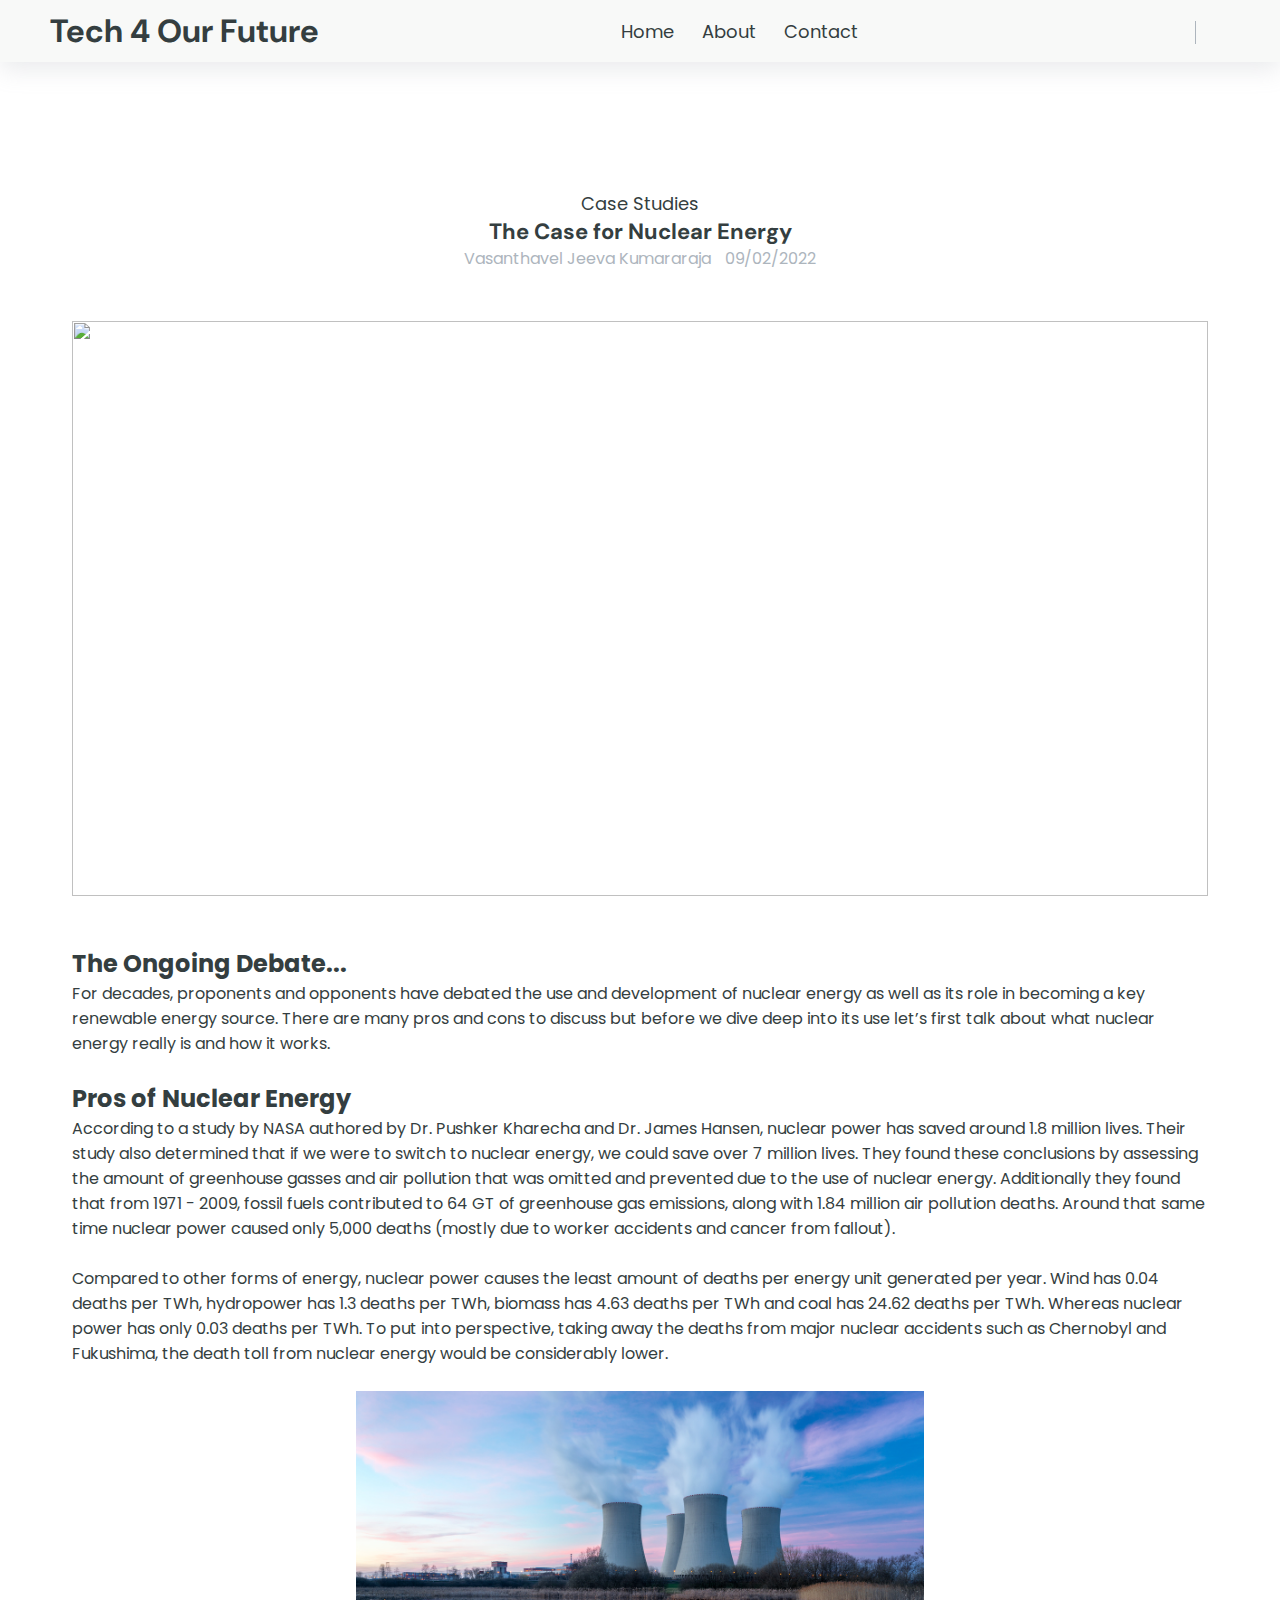
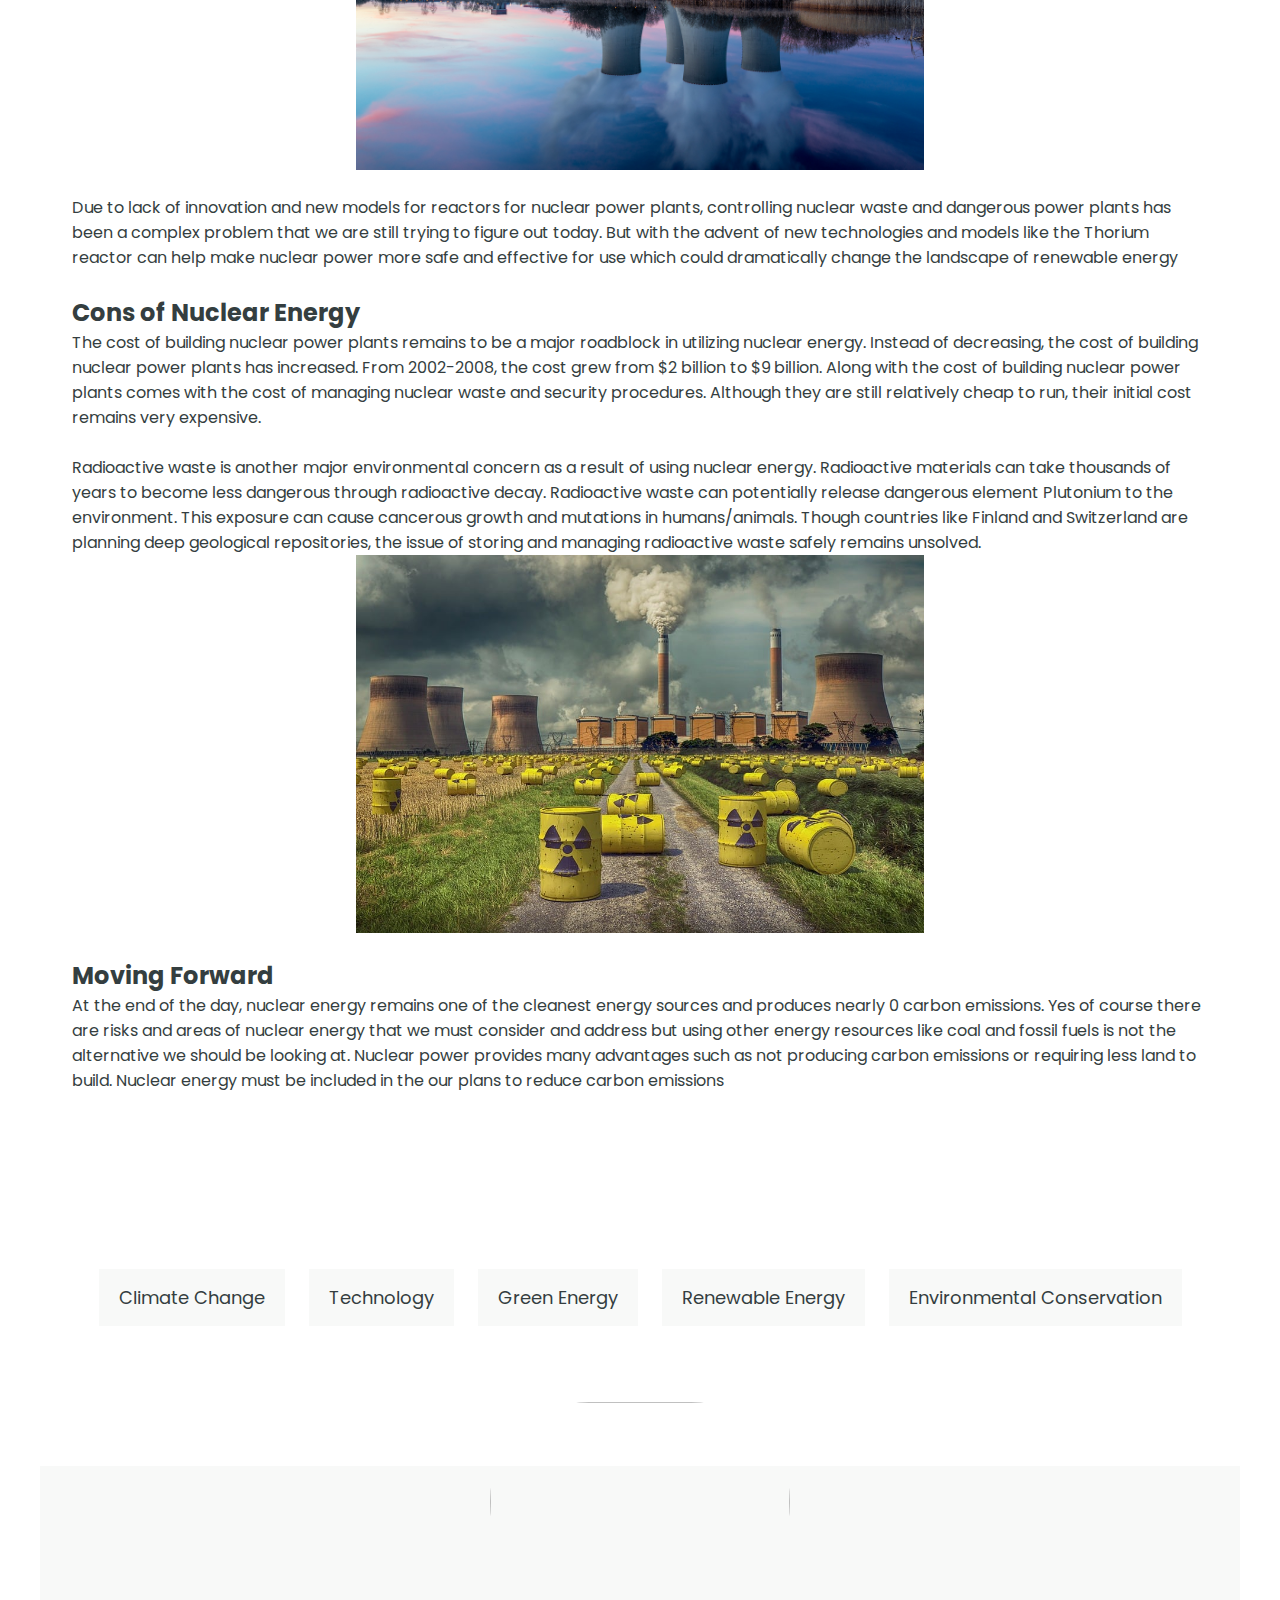
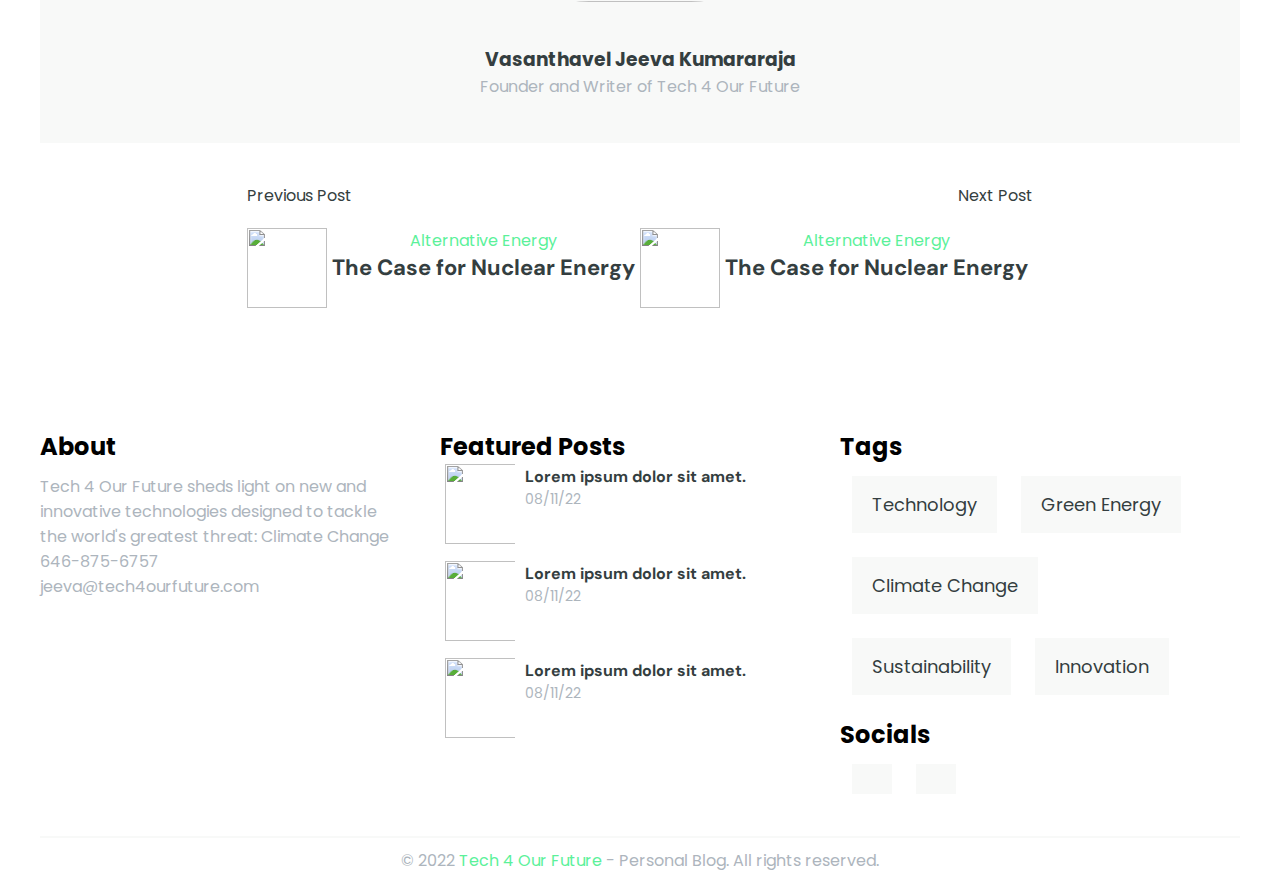
==== nuclear.html @ b6c00e3c "New changes" ====
<!DOCTYPE html>
<html lang="en">
<head>
    <meta charset="UTF-8">
    <meta http-equiv="X-UA-Compatible" content="IE=edge">
    <meta name="viewport" content="width=device-width, initial-scale=1.0">
    <title>Tech 4 Our Future</title>

    <!-- font awesome icons cdn -->
    <link rel="stylesheet" href="https://cdnjs.cloudflare.com/ajax/libs/font-awesome/6.1.2/css/all.min.css" integrity="sha512-1sCRPdkRXhBV2PBLUdRb4tMg1w2YPf37qatUFeS7zlBy7jJI8Lf4VHwWfZZfpXtYSLy85pkm9GaYVYMfw5BC1A==" crossorigin="anonymous" referrerpolicy="no-referrer" />


    <!-- custom style.css file -->
    <link rel="stylesheet" href="style.css" />
</head> 
<body>
    <!-- Header -->
    <header id="header" class="shadow bg-light">
        <nav class="container navbar">
            <a href="/index.html" class="nav-brand text-dark">
                Tech 4 Our Future
            </a>

            <!-- toggle button -->
            <button class="toggle-button">
                <span><i class="fas fa-bars"></i></span>

            </button>

            <!-- collapse on toggle button click -->
            <div class="collapse">
                <ul class="navbar-nav">
                    <a href="index.html" class="nav-link">Home</a>
                    <a href="about.html" class="nav-link">About</a>
                    <a href="contact.html" class="nav-link">Contact</a>
                </ul>
            </div>
            <!-- collapse on toggle button click -->
            <div class="collapse">
                <ul class="navbar-nav">
                    <div class="search-box">
                        <a href="https://github.com/jeevak1305" target="_blank" class="nav-link"><i class="fa-brands fa-github"></i></a>
                    </div>
                    <a href="https://www.linkedin.com/in/vjeevak/" target="_blank" class="nav-link"><i class="fa-brands fa-linkedin"></i></a>
                
                </ul>
            </div>
        </nav>
    </header>

    <!-- Header -->

    <!-- Main Site -->
        <main id="site-main">

            <!-- Post Content -->
            <section class="container">
                <article id="post">
                    <!-- article heading -->
                    <div class="headings text-center">
                        <div class="category">
                            <a href="#" class="nav-link">Case Studies</a>
                        </div>

                        <div class="title">
                            <h2 class="text-title text-dark display-1">The Case for Nuclear Energy</h2>
                        </div>

                        <div class="meta">
                            <a href="#" class="link display-2 text-secondary px-1">
                                <i class="fas fa-user text-primary"></i> Vasanthavel Jeeva Kumararaja
                            </a>
                            <a href="#" class="link display-2 text-secondary px-1">
                                <i class="fas fa-clock text-primary"></i> 09/02/2022
                            </a>
                        </div>

                    </div>

                    <!-- thumbnail -->
                    <div class="thumbnail mt-3">
                        <img src="Assets/nuclear.jpg" class="thumbnail" alt="">
                    </div>

                    <!-- content -->
                    <div class="content text-dark display-2 secondary-title mt-3">
                        <h2>The Ongoing Debate...</h2>
                        <p>For decades, proponents and opponents have debated the use and development of nuclear energy as well as its role in becoming a key renewable energy source. There are many pros and cons to discuss but before we dive deep into its use let’s first talk about what nuclear energy really is and how it works.  
                        </p>
                        <br>
                        <h2>Pros of Nuclear Energy</h2>
                        <p>According to a study by NASA authored by Dr. Pushker Kharecha and Dr. James Hansen, nuclear power has saved around 1.8 million lives. Their study also determined that if we were to switch to nuclear energy, we could save over 7 million lives. They found these conclusions by assessing the amount of greenhouse gasses and air pollution that was omitted and prevented due to the use of nuclear energy. Additionally they found that from 1971 - 2009, fossil fuels contributed to 64 GT of greenhouse gas emissions, along with 1.84 million air pollution deaths. Around that same time nuclear power caused only 5,000 deaths (mostly due to worker accidents and cancer from fallout). 
                        </p>
                        <br>
                        <p>Compared to other forms of energy, nuclear power causes the least amount of deaths per energy unit generated per year. Wind has 0.04 deaths per TWh, hydropower has 1.3 deaths per TWh, biomass has 4.63 deaths per TWh and coal has 24.62 deaths per TWh. Whereas nuclear power has only 0.03 deaths per TWh. To put into perspective, taking away the deaths from major nuclear accidents such as Chernobyl and Fukushima, the death toll from nuclear energy would be considerably lower. 
                        </p>
                        <br>
                        <img src="./Assets/nuke.jpg" alt="" class="bruh">
                        <br>
                        Due to lack of innovation and new models for reactors for nuclear power plants, controlling nuclear waste and dangerous power plants has been a complex problem that we are still trying to figure out today. But with the advent of new technologies and models like the Thorium reactor can help make nuclear power more safe and effective for use which could dramatically change the landscape of renewable energy
                        <br>
                        <br>
                        <h2>Cons of Nuclear Energy</h2>
                        <p>The cost of building nuclear power plants remains to be a major roadblock in utilizing nuclear energy. Instead of decreasing, the cost of building nuclear power plants has increased. From 2002-2008, the cost grew from $2 billion to $9 billion. Along with the cost of building nuclear power plants comes with the cost of managing nuclear waste and security procedures. Although they are still relatively cheap to run, their initial cost remains very expensive. 
                        </p>
                        <br>
                        <p>Radioactive waste is another major environmental concern as a result of using nuclear energy. Radioactive materials can take thousands of years to become less dangerous through radioactive decay. Radioactive waste can potentially release dangerous element Plutonium to the environment. This exposure can cause cancerous growth and mutations in humans/animals. Though countries like Finland and Switzerland are planning deep geological repositories, the issue of storing and managing radioactive waste safely remains unsolved.</p>
                        <img src="./Assets/dawg.jpg" alt="" class="bruh">
                        <br>
                        <h2>Moving Forward</h2>
                        <p>At the end of the day, nuclear energy remains one of the cleanest energy sources and produces nearly 0 carbon emissions. Yes of course there are risks and areas of nuclear energy that we must consider and address but using other energy resources like coal and fossil fuels is not the alternative we should be looking at. Nuclear power provides many advantages such as not producing carbon emissions or  requiring less land to build. Nuclear energy must be included in the our plans to reduce carbon emissions </p>
                        <br>
                        <br>
                        <br>
                        <br>
                       
            

                    </div>
                </article>

                <!-- post footer -->
                <div class="post-footer mb-3">
                    <div class="post-tags d-flex flex-wrap justify-content-center">
                        <a href="#" class="nav-link btn bg-light">Climate Change</a>
                        <a href="#" class="nav-link btn bg-light">Technology</a>
                        <a href="#" class="nav-link btn bg-light">Green Energy</a>
                        <a href="#" class="nav-link btn bg-light">Renewable Energy</a>
                        <a href="#" class="nav-link btn bg-light">Environmental Conservation</a>
                    </div>
                    
                    <div class="post-author text-center">
                        <div class="author-avatar">
                            <img src="/Assets/DSC_0009.JPG" class="rounded" alt="">
                        </div>
                        
                        <div class="author-info py-2">
                            <h3 class="text-dark">Vasanthavel Jeeva Kumararaja</h3>

                            <p class="text-secondary secondary-title">
                                Founder and Writer of Tech 4 Our Future
                            </p>

                            <div class="post-tags d-flex flex-wrap justify-content-center">
                                <a href="https://www.linkedin.com/in/vjeevak/" target="_blank" class="nav-link"> <i class="fa-brands fa-linkedin"></i></a>
                            </div>
                            
                        </div>

                    </div>


                    <!-- post related -->
                    <div class="post-related py-2">
                        <div class="row justify-content-center">
                            <div class="prev">
                                <div class="py-2">
                                    <a href="#" class="display-2 text-dark">
                                        <i class="fas fa-chevron-left"></i>
                                        Previous Post
                                    </a>
                                </div>
                                <article class="article text-center">
                                    <div class="d-flex">
                                        <a href="#">
                                            <img src="./Assets/nuclear.jpg" class="object-fit" alt="">
                                        </a>
                                        <div class="card-body px-1">
                                            <div class="category">
                                                <a href="#" class="link text-primary text-secondary">Alternative Energy</a>
                                            </div>
                                            <a href="#" class="text-title display-1 text-dark">
                                                The Case for Nuclear Energy
                                            </a>
                                        </div>
                                    </div>

                                </article>
                            </div>
                            <div class="next text-right">
                                <div class="py-2">
                                    <a href="#" class="display-2 text-dark">
                                        Next Post
                                        <i class="fas fa-chevron-right"></i>
                                    </a>
                                </div>
                                <article class="article text-center">
                                    <div class="d-flex">
                                        <a href="#">
                                            <img src="./Assets/ewaste.jpg" class="object-fit" alt="">
                                        </a>
                                        <div class="card-body px-1">
                                            <div class="category">
                                                <a href="#" class="link text-primary text-secondary">Alternative Energy</a>
                                            </div>
                                            <a href="#" class="text-title display-1 text-dark">
                                                The Case for Nuclear Energy
                                            </a>
                                        </div>
                                    </div>

                                </article>
                            </div>
                        </div>
                    </div>
                </div>
                <!-- post footer -->
            </section>
            <!-- Post Content -->

          

        </main>
    <!-- Main Site -->

    <!-- Footer -->
        <footer id="footer">
            <div class="container">
                <div class="row mb-3">
                    <div class="col-3">
                        <h2 class="footer-title secondary-title">About</h2>

                        <div class="secondary-title text-secondary">
                            <p class="mt-2">
                                Tech 4 Our Future sheds light on new and innovative technologies designed to tackle the world's greatest threat: Climate Change
                            </p>

                            <div class="phone">
                                <i class="fas fa-mobile text-primary"></i>
                                646-875-6757
                            </div>

                            <div class="email">
                                <i class="fas fa-envelope text-primary"></i>
                                jeeva@tech4ourfuture.com
                            </div>

                        </div>
                    </div>
                    <div class="col-3">
                        <h2 class="footer-title secondary-title">Featured Posts</h2>

                        <div class="featured-posts">
                            <div class="flex-item">
                                <article class="article">
                                    <div class="d-flex">
                                        <a href="#">
                                            <img src="./Assets/Lithium.jpg" class="object-fit px-1" alt="">
                                            <div class="px-1">
                                                <a href="#" class="text-title display-2 text-dark">
                                                    Lorem ipsum dolor sit amet.
                                                </a>
                                                <p class="secondary-title text-secondary display-3">
                                                    <span><i class="far fa-clock text-primary"></i> 08/11/22</span>

                                                </p>
                                            </div>
                                        </a>
                                    </div>
                                </article>
                            </div>
                            <div class="flex-item">
                                <article class="article">
                                    <div class="d-flex">
                                        <a href="#">
                                            <img src="./Assets/Quantum_Computing.jpg" class="object-fit px-1" alt="">
                                            <div class="px-1">
                                                <a href="#" class="text-title display-2 text-dark">
                                                    Lorem ipsum dolor sit amet.
                                                </a>
                                                <p class="secondary-title text-secondary display-3">
                                                    <span><i class="far fa-clock text-primary"></i> 08/11/22</span>

                                                </p>
                                            </div>
                                        </a>
                                    </div>
                                </article>
                            </div>
                            <div class="flex-item">
                                <article class="article">
                                    <div class="d-flex">
                                        <a href="#">
                                            <img src="./Assets/Solar_power_trains.jpg" class="object-fit px-1" alt="">
                                            <div class="px-1">
                                                <a href="#" class="text-title display-2 text-dark">
                                                    Lorem ipsum dolor sit amet.
                                                </a>
                                                <p class="secondary-title text-secondary display-3">
                                                    <span><i class="far fa-clock text-primary"></i> 08/11/22</span>

                                                </p>
                                            </div>
                                        </a>
                                    </div>
                                </article>
                            </div>
                        </div>
                    </div>
                    <div class="col-3">
                        <h2 class="footer-title secondary-title">Tags</h2>

                        <div class="tags">
                            <div class="d-flex flex-wrap">
                                <a href="#" class="nav-link btn bg-light">Technology</a>
                                <a href="#" class="nav-link btn bg-light">Green Energy</a>
                                <a href="#" class="nav-link btn bg-light">Climate Change</a>
                                <a href="#" class="nav-link btn bg-light">Sustainability</a>
                                <a href="#" class="nav-link btn bg-light">Innovation</a>
                            </div>
                        </div>

                        <h2 class="footer-title secondary-title mt-2">Socials</h2>

                        <div class="tags social">
                            <div class="d-flex flex-wrap">
                                <a href="#" class="nav-link btn bg-light"><i class="fa-brands fa-linkedin"></i></a>
                                <a href="https://github.com/jeevak1305" target="_blank" class="nav-link btn bg-light"><i class="fa-brands fa-github"></i></a>
                            </div>
                        </div>
                    </div>
                </div>

                <!-- copyright -->
                <div class="copyrights">
                    <p class="text-center text-secondary display-2">
                        © 2022 <a href="#" class="text-primary">Tech 4 Our Future</a> - Personal Blog. All rights reserved.
                    </p>
                </div>
            </div>
        </footer>
    <!-- Footer -->
    
    <!-- masonry library for horizontal grid -->
    <script src="https://cdnjs.cloudflare.com/ajax/libs/masonry/4.2.2/masonry.pkgd.min.js" integrity="sha512-JRlcvSZAXT8+5SQQAvklXGJuxXTouyq8oIMaYERZQasB8SBDHZaUbeASsJWpk0UUrf89DP3/aefPPrlMR1h1yQ==" crossorigin="anonymous" referrerpolicy="no-referrer"></script>

    
    <!-- custom javascript main.js file -->
    <script src="main.js"></script>
</body>
</html>
---- style.css ----
@import url('https://fonts.googleapis.com/css2?family=DM+Sans&family=Poppins&family=Roboto&display=swap');

/* 
    font-family: 'DM Sans', sans-serif;
    font-family: 'Poppins', sans-serif;
    font-family: 'Roboto', sans-serif;
*/

:root{
    --light : #f8f9f8;
    --secondary : #adb5bd;
    --dark : #343e40;
    --primary-color : #5bf19a;
    --secondary-color : #2ec4b6;
    --border : #e9ecef;
}

/* root styling */
body{
    font-family: 'Roboto', sans-serif;
    padding: 0;
    margin: 0;
}

a{
    text-decoration: none;
}

*>*{
    box-sizing: border-box;
}

/* global styling */
.text-light{
    color: var(--light);

}

.text-secondary{
    color: var(--secondary);
}

.text-dark{
    color: var(--dark);
}

.text-primary{
    color: var(--primary-color);
}

.bg-light{
    background-color: var(--light);
}

.container{
    max-width: 1200px;
    padding: 0 15 px;
    margin: auto;
}

.img-fluid{
    width: 100%;
}

.text-title{
    font-family: 'DM Sans', sans-serif;
    font-weight: bold;
}

.secondary-title{
    font-family: 'Poppins', sans-serif;
}

.display-1{
    font-size: 22px;
}

.display-2{
    font-size: 16px;
}

.display-3{
    font-size: 14px;
}

.text-center{
    text-align: center;

}

.text-right{
    text-align: right;
}

.btn{
    padding: 15px 20px;
    border: none;
}

.btn-primary{
    border-radius: 4px;
    background-color: #5bf19a;
}

.object-fit{
    max-height: 120px;
    height: 80px;
    width: 80px;
    object-fit: fill;
}

.d-flex{
    display: flex;
}

.flex-wrap{
    flex-wrap: wrap;
}

.justify-content-center{
    justify-content: center;
}

.justify-content-between{
    justify-content: space-between;
}

.mt-2{
    margin-top: 10px;
}

.mt-3{
    margin-top: 50px;
}

.mb-3{
    margin-bottom: 30px;
}

.m-0{
    margin: 0;
}

.px-1{
    padding-left: 5px;
    padding-right: 5px;
}

.px-2{
    padding-left: 20px;
    padding-right: 20px;
}

.py-1{
    padding-top: 10px;
    padding-bottom: 10px;
}

.py-2{
    padding-top: 20px;
    padding-bottom: 20px;
}

.py-3{
    padding-top: 30px;
    padding-bottom: 30px;
}

.thumbnail{
    width: 100%;
    height: 575px;
    object-fit: cover;
}

.rounded{
    height: 200px;
    width: 300px;
    object-fit: fill;
    border-radius: 99px;
}

.shadow{
    box-shadow: rgba(149, 157, 165, 0.2) 0px 8px 24px;
}


/* section styling */

/* -----------Navigation Menu--------- */
.navbar{
    position: relative;
    display: flex;
    flex-direction: row;
    justify-content: space-between;
    padding: 10px;
}

.nav-brand{
    font-family: 'DM Sans', sans-serif;
    font-weight: bold;
    align-self: center;
    font-size: 32px;
}

.collapse{
    align-self: center;
}

.nav-link{
    font-size: 18px;
    margin: 12px;
    color: var(--dark);
    font-family: 'Poppins', sans-serif;
}

.nav-link:hover{
    color: var(--primary-color);
}

.search-box{
    display: inline;
    border-right: 1px solid var(--secondary);
    padding-right: 12px;
    margin-right: 10px;
}

.toggle-button{
    font-size: 21px;
    background-color: transparent;
    border: none;
    position: absolute;
    right: 0;
    margin: 8px 10px;
    display: none;
}

.toggle-button:focus{
    outline: none;
}
/* -----------Navigation Menu--------- */

/* ----------Main Section--------- */

#site-main{
    margin-top: 8em;
}

#posts{
    margin-bottom: 5em;

}

.grid{
    margin: 0 auto;
}

.grid .grid-item{
    width: calc(33.3333% - 20px);
    margin-bottom: 3em;
}

/* ----------Main Section--------- */


/* ----------Footer--------- */
#footer{
    padding-top: 4em;
}

#footer .featured-posts .flex-item{
    margin-bottom: 10px;

}


#footer.tags a{
    border-radius: 40px;
    padding: 10px 20px;
    font-size: 15px;
}

#footer .copyrights{
    padding: 10px 0;
    border-top: 2px solid var(--light);
}

/* ----------Footer--------- */

/* -----------article page-------- */

#post{
    padding:0 2em;
    margin-bottom: 4em;
}

.post-footer .post-author{
    position: relative;
    margin-top: 4em;
    background: var(--light);
}

.post-footer .post-author::after{
    background-color: white;
    content: '';
    position: absolute;
    top: 0;
    left: 0;
    right: 0;
    height: 4em;
    z-index: 0;
}

.post-footer .post-author .author-avatar{
    margin: 0 auto;
    margin-bottom: 1em;
    position: inherit;
    z-index: 1;
}

.post-footer .post-comments .reply{
    padding-left: 7em;
}

.form-control{
    width: 100%;
    border: 2px solid var(--border);
    padding: 1em;
    font-size: 18px;
    margin-right: 10px;
    font-family: 'Poppins', sans-serif;
}


/* -----------article page-------- */

/* -----------sidebar------------- */
#sidebar .categories a{
    padding: 1em 3em;
    font-size: 18px;
    margin-bottom: 1em;
    background-color: var(--light);
    border-radius: 99px;
    
}

#sidebar .categories a:hover{
    background-color: var(--primary-color);
    color:var(--light);
}

/* -----------sidebar------------- */

/* -----------sticky------------- */

.sticky{
    position: fixed;
    top: 0;
    z-index: 99;
    width: 100%;
}

/* -----------sticky------------- */





/* Media Query */

.row{
    display: flex;

}

.col-3{
    flex: 0 0 33.3333%;
    max-width: 33.3333%;
    padding-right: 35px;
}

.col-8{
    flex: 0 0 70%;
    max-width: 70%;
}

.col-4{
    flex: 0 0 30%;
    max-width: 30%;
}

@media(max-width:1024px){
    .row{
        flex-wrap: wrap;
    }

    .col-3{
        flex: 0 0 50%;
        max-width: 50%;
    }

    .col-8{
        flex: 0 0 100%;
        max-width: 100%;
    }

    .col-4{
        flex: 0 0 100%;
        max-width: 100%;
    }
}



@media(max-width:992px){
    .navbar{
        flex-direction: column;

    }

    #site-main{
        margin-top: 14em;
    }
}

@media(max-width:768px){
    .grid .grid-item{
        width: calc(50% - 20px);
       
    }

    .col-3{
        flex: 0 0 100%;
        max-width: 100%;
    }
}


@media(max-width:574px){
    .toggle-button{
        display: initial;

    }

    .collapse{
        max-height: 0;
        overflow: hidden;
        transition: all 0.8s cubic-bezier(0.51,-0.15,0,0.98);
    }

    .collapse .nav-link{
        display: block;
        text-align: center;
    }

    .search-box{
        border-right: none;
    }

    .collapse-toggle{
        max-height: 500px;
    }
    
    .grid .grid-item{
    width: calc(100% - 20px);
   }

   #site-main{
    margin-top: 6em;
}
}

*{
    margin: 0;
    padding: 0;
    box-sizing: border-box;
    font-family:'Poppins', sans-serif;
}

.contain{
    width: 100%;
    height: 100vh;
    background:#5bf19a;
    display: flex;
    align-items: center;
    justify-content: center;
}

form{
    background: #f8f9f8;
    display: flex;
    flex-direction: column;
    padding: 2vw 4vw;
    width: 90%;
    max-width: 600px;
    border-radius: 10px;
}

form h3{
    color: #555;
    font-weight: 800;
    margin-bottom: 20px;
}

form input, form textarea{
    border: 0;
    margin: 10px 0;
    padding: 20px;
    outline: none;
    background: #f5f5f5;
    font-size: 16px;
}

form button{
    padding: 15px;
    background:#5bf19a;
    color:#343e40;
    font-size: 18px;
    border: 0;
    outline: none;
    cursor: pointer;
    width: 150px;
    margin: 20px auto 0;
    border-radius: 30px;
}

.bruh {
    display: block;
    margin-left: auto;
    margin-right: auto;
    width: 50%;
  }

  iframe{
    
        display: block;
        margin-left: auto;
        margin-right: auto;
        width: 50%;

      }
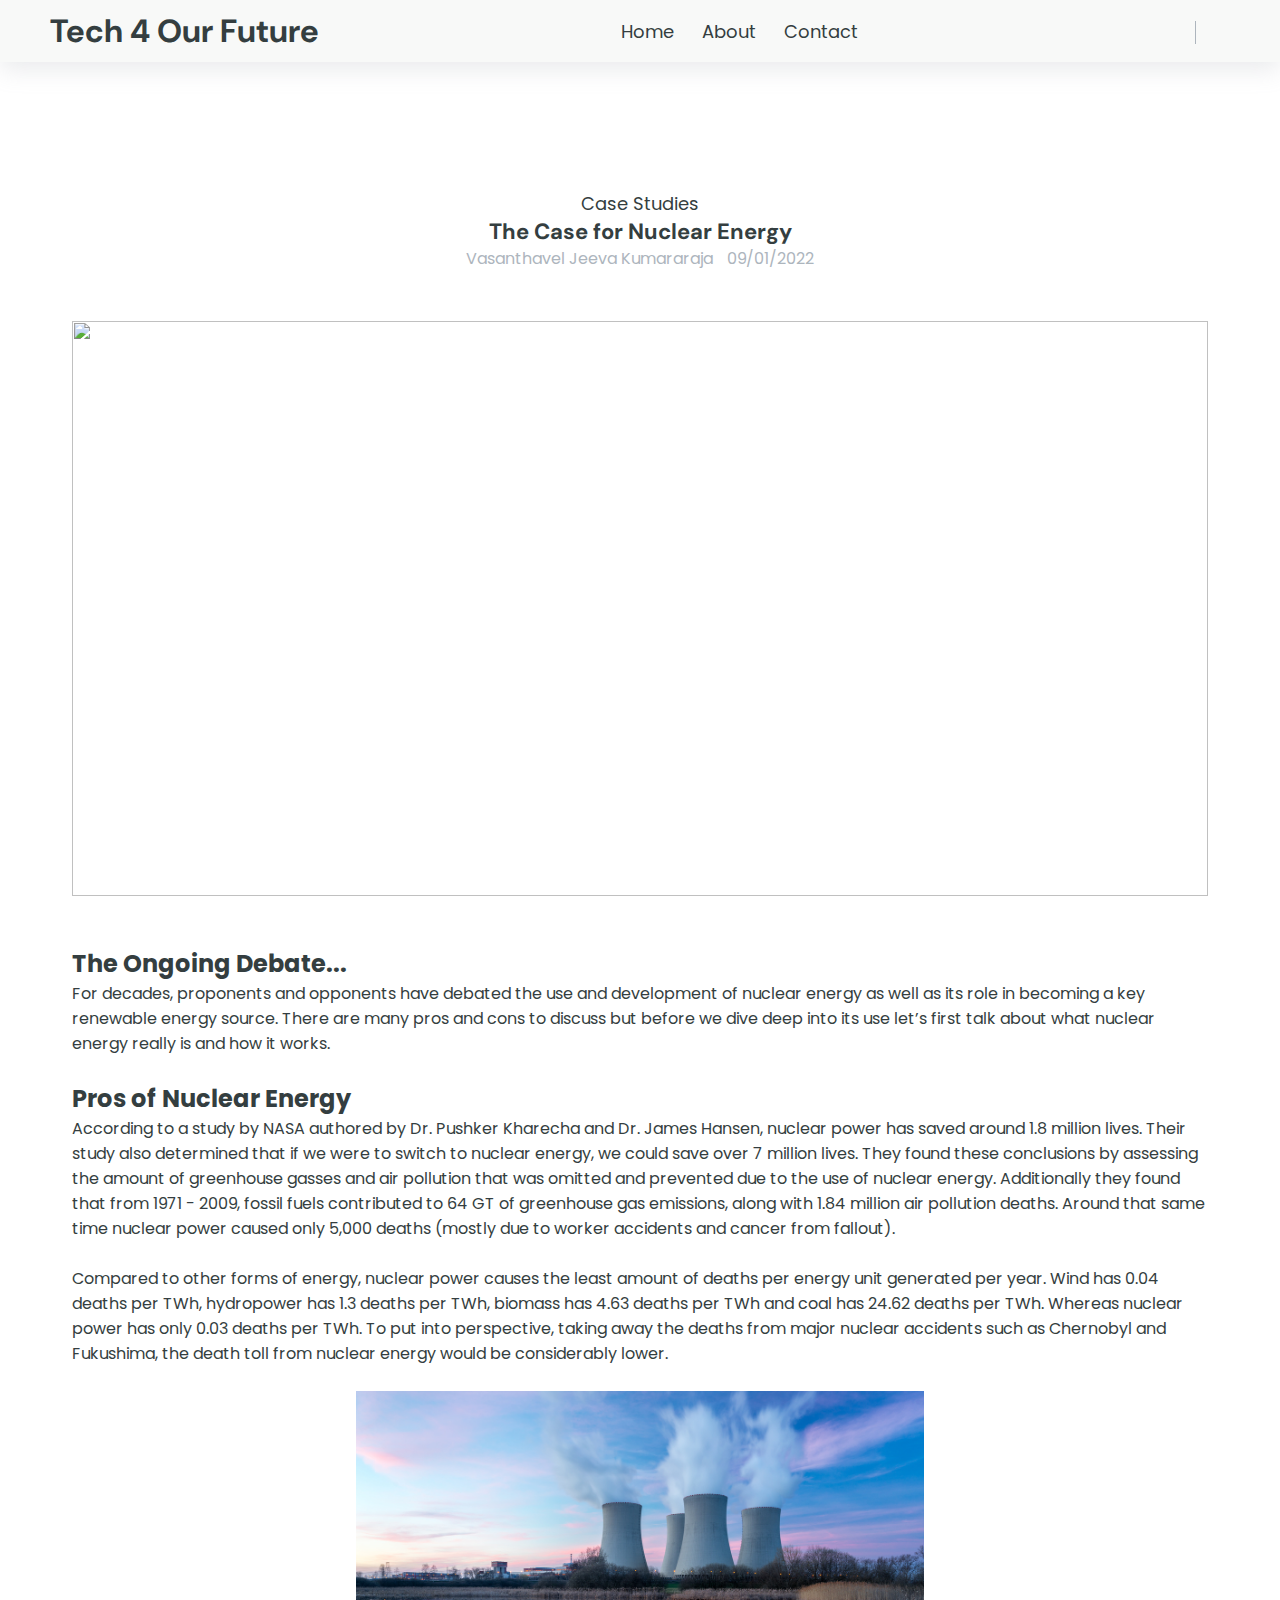
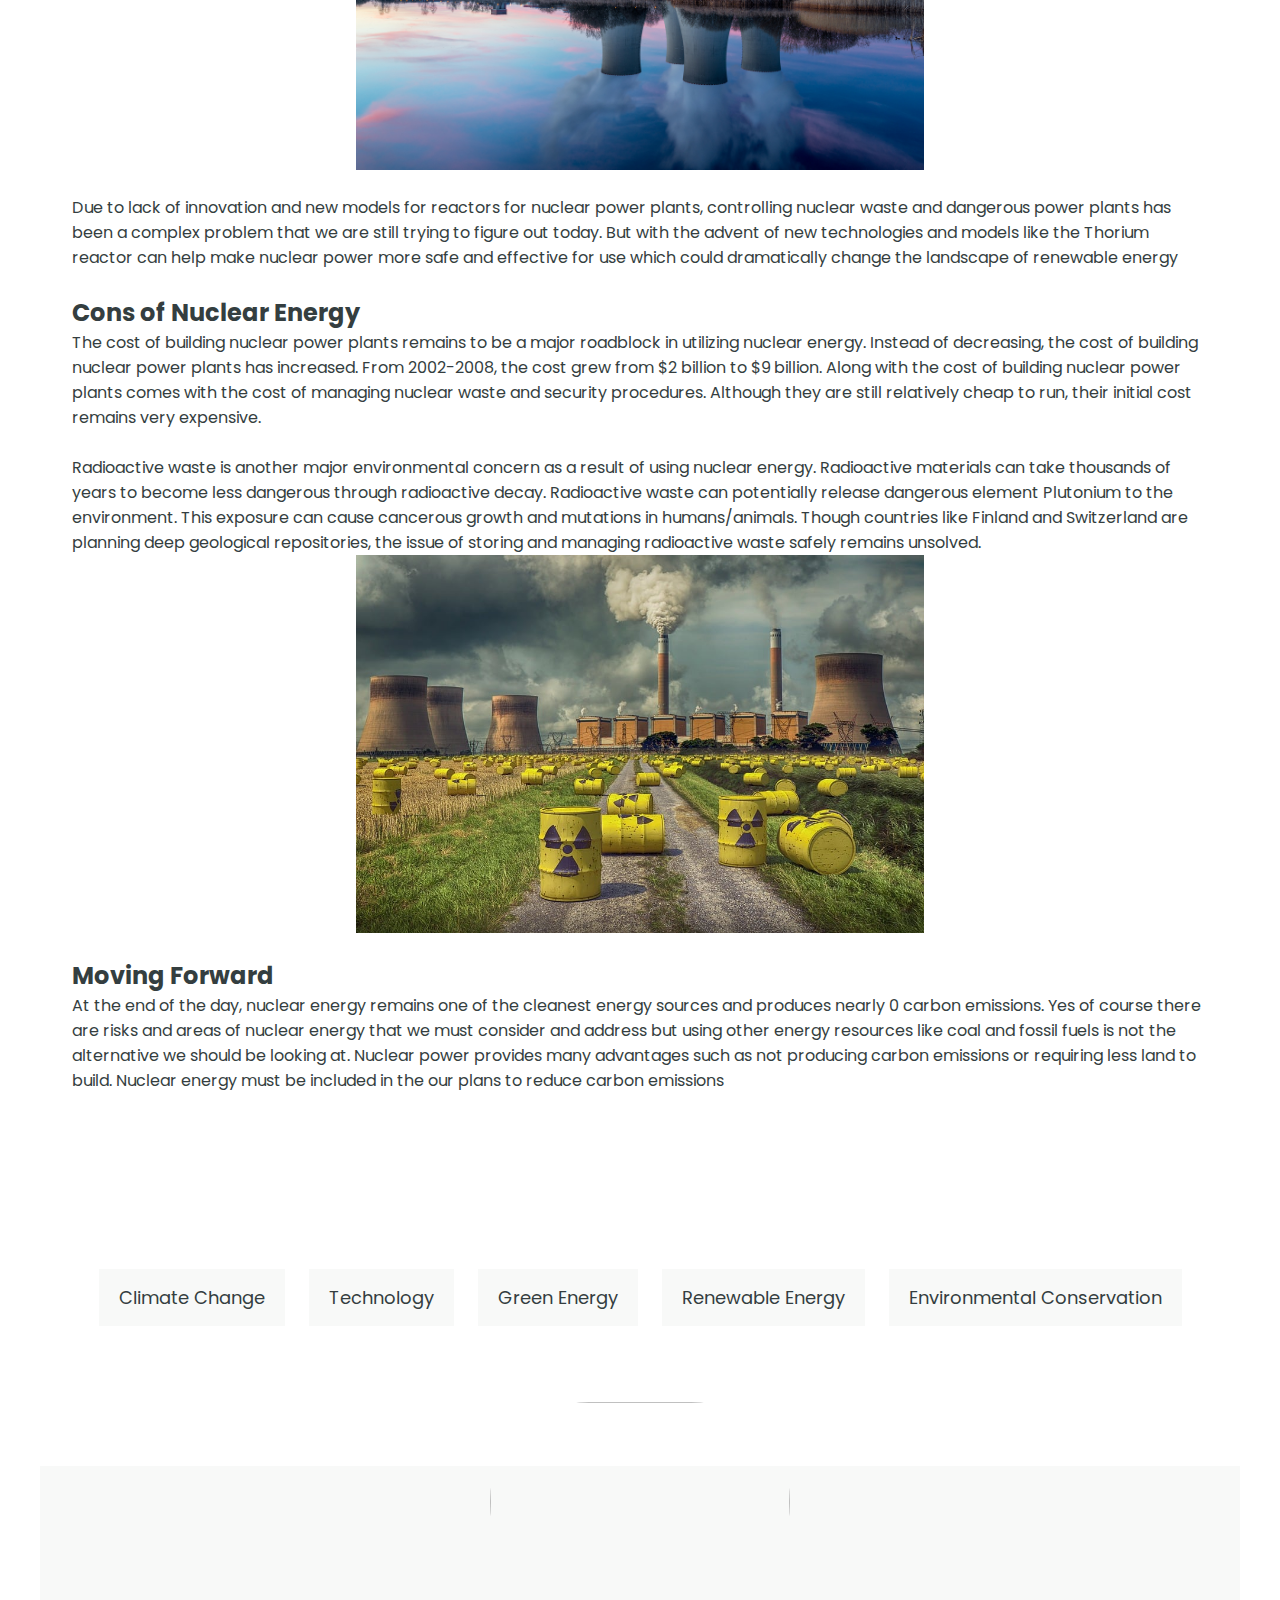
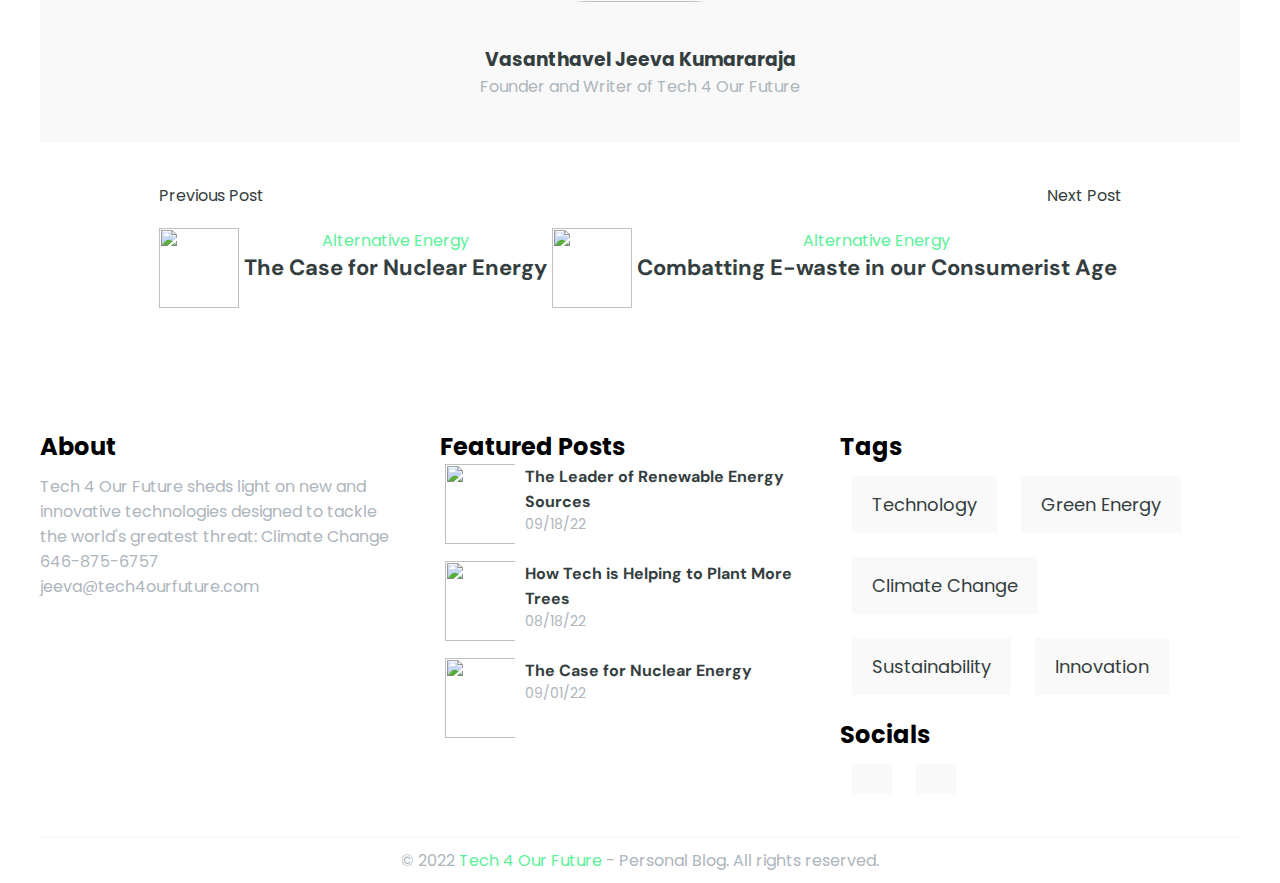
==== commit bd3e802f: "New post" ====
--- a/nuclear.html
+++ b/nuclear.html
@@ -71,7 +71,7 @@
                                 <i class="fas fa-user text-primary"></i> Vasanthavel Jeeva Kumararaja
                             </a>
                             <a href="#" class="link display-2 text-secondary px-1">
-                                <i class="fas fa-clock text-primary"></i> 09/02/2022
+                                <i class="fas fa-clock text-primary"></i> 09/01/2022
                             </a>
                         </div>
 
@@ -162,14 +162,14 @@
                                 </div>
                                 <article class="article text-center">
                                     <div class="d-flex">
-                                        <a href="#">
+                                        <a href="nuclear.html">
                                             <img src="./Assets/nuclear.jpg" class="object-fit" alt="">
                                         </a>
                                         <div class="card-body px-1">
                                             <div class="category">
-                                                <a href="#" class="link text-primary text-secondary">Alternative Energy</a>
+                                                <a href="" class="link text-primary text-secondary">Alternative Energy</a>
                                             </div>
-                                            <a href="#" class="text-title display-1 text-dark">
+                                            <a href="nuclear.html" class="text-title display-1 text-dark">
                                                 The Case for Nuclear Energy
                                             </a>
                                         </div>
@@ -186,15 +186,15 @@
                                 </div>
                                 <article class="article text-center">
                                     <div class="d-flex">
-                                        <a href="#">
+                                        <a href="ewaste.html">
                                             <img src="./Assets/ewaste.jpg" class="object-fit" alt="">
                                         </a>
                                         <div class="card-body px-1">
                                             <div class="category">
-                                                <a href="#" class="link text-primary text-secondary">Alternative Energy</a>
+                                                <a href="" class="link text-primary text-secondary">Alternative Energy</a>
                                             </div>
-                                            <a href="#" class="text-title display-1 text-dark">
-                                                The Case for Nuclear Energy
+                                            <a href="ewaste.html" class="text-title display-1 text-dark">
+                                                Combatting E-waste in our Consumerist Age
                                             </a>
                                         </div>
                                     </div>
@@ -214,121 +214,122 @@
     <!-- Main Site -->
 
     <!-- Footer -->
-        <footer id="footer">
-            <div class="container">
-                <div class="row mb-3">
-                    <div class="col-3">
-                        <h2 class="footer-title secondary-title">About</h2>
-
-                        <div class="secondary-title text-secondary">
-                            <p class="mt-2">
-                                Tech 4 Our Future sheds light on new and innovative technologies designed to tackle the world's greatest threat: Climate Change
-                            </p>
-
-                            <div class="phone">
-                                <i class="fas fa-mobile text-primary"></i>
-                                646-875-6757
-                            </div>
-
-                            <div class="email">
-                                <i class="fas fa-envelope text-primary"></i>
-                                jeeva@tech4ourfuture.com
-                            </div>
-
-                        </div>
-                    </div>
-                    <div class="col-3">
-                        <h2 class="footer-title secondary-title">Featured Posts</h2>
-
-                        <div class="featured-posts">
-                            <div class="flex-item">
-                                <article class="article">
-                                    <div class="d-flex">
-                                        <a href="#">
-                                            <img src="./Assets/Lithium.jpg" class="object-fit px-1" alt="">
-                                            <div class="px-1">
-                                                <a href="#" class="text-title display-2 text-dark">
-                                                    Lorem ipsum dolor sit amet.
-                                                </a>
-                                                <p class="secondary-title text-secondary display-3">
-                                                    <span><i class="far fa-clock text-primary"></i> 08/11/22</span>
-
-                                                </p>
-                                            </div>
-                                        </a>
-                                    </div>
-                                </article>
-                            </div>
-                            <div class="flex-item">
-                                <article class="article">
-                                    <div class="d-flex">
-                                        <a href="#">
-                                            <img src="./Assets/Quantum_Computing.jpg" class="object-fit px-1" alt="">
-                                            <div class="px-1">
-                                                <a href="#" class="text-title display-2 text-dark">
-                                                    Lorem ipsum dolor sit amet.
-                                                </a>
-                                                <p class="secondary-title text-secondary display-3">
-                                                    <span><i class="far fa-clock text-primary"></i> 08/11/22</span>
-
-                                                </p>
-                                            </div>
-                                        </a>
-                                    </div>
-                                </article>
-                            </div>
-                            <div class="flex-item">
-                                <article class="article">
-                                    <div class="d-flex">
-                                        <a href="#">
-                                            <img src="./Assets/Solar_power_trains.jpg" class="object-fit px-1" alt="">
-                                            <div class="px-1">
-                                                <a href="#" class="text-title display-2 text-dark">
-                                                    Lorem ipsum dolor sit amet.
-                                                </a>
-                                                <p class="secondary-title text-secondary display-3">
-                                                    <span><i class="far fa-clock text-primary"></i> 08/11/22</span>
-
-                                                </p>
-                                            </div>
-                                        </a>
-                                    </div>
-                                </article>
-                            </div>
-                        </div>
-                    </div>
-                    <div class="col-3">
-                        <h2 class="footer-title secondary-title">Tags</h2>
-
-                        <div class="tags">
-                            <div class="d-flex flex-wrap">
-                                <a href="#" class="nav-link btn bg-light">Technology</a>
-                                <a href="#" class="nav-link btn bg-light">Green Energy</a>
-                                <a href="#" class="nav-link btn bg-light">Climate Change</a>
-                                <a href="#" class="nav-link btn bg-light">Sustainability</a>
-                                <a href="#" class="nav-link btn bg-light">Innovation</a>
-                            </div>
-                        </div>
-
-                        <h2 class="footer-title secondary-title mt-2">Socials</h2>
-
-                        <div class="tags social">
-                            <div class="d-flex flex-wrap">
-                                <a href="#" class="nav-link btn bg-light"><i class="fa-brands fa-linkedin"></i></a>
-                                <a href="https://github.com/jeevak1305" target="_blank" class="nav-link btn bg-light"><i class="fa-brands fa-github"></i></a>
-                            </div>
-                        </div>
+    <footer id="footer">
+        <div class="container">
+            <div class="row mb-3">
+                <div class="col-3">
+                    <h2 class="footer-title secondary-title">About</h2>
+
+                    <div class="secondary-title text-secondary">
+                        <p class="mt-2">
+                            Tech 4 Our Future sheds light on new and innovative technologies designed to tackle the world's greatest threat: Climate Change
+                        </p>
+
+                        <div class="phone">
+                            <i class="fas fa-mobile text-primary"></i>
+                            646-875-6757
+                        </div>
+
+                        <div class="email">
+                            <i class="fas fa-envelope text-primary"></i>
+                            jeeva@tech4ourfuture.com
+                        </div>
+
                     </div>
                 </div>
-
-                <!-- copyright -->
-                <div class="copyrights">
-                    <p class="text-center text-secondary display-2">
-                        © 2022 <a href="#" class="text-primary">Tech 4 Our Future</a> - Personal Blog. All rights reserved.
-                    </p>
+                <div class="col-3">
+                    <h2 class="footer-title secondary-title">Featured Posts</h2>
+
+                    <div class="featured-posts">
+                        <div class="flex-item">
+                            <article class="article">
+                                <div class="d-flex">
+                                    <a href="wind.html">
+                                        <img src="./Assets/wind.jpg" class="object-fit px-1" alt="">
+                                        <div class="px-1">
+                                            <a href="wind.html" class="text-title display-2 text-dark">
+                                                The Leader of Renewable Energy Sources
+                                            </a>
+                                            <p class="secondary-title text-secondary display-3">
+                                                <span><i class="far fa-clock text-primary"></i> 09/18/22</span>
+
+                                            </p>
+                                        </div>
+                                    </a>
+                                </div>
+                            </article>
+                        </div>
+                        <div class="flex-item">
+                            <article class="article">
+                                <div class="d-flex">
+                                    <a href="trees.html">
+                                        <img src="./Assets/trees.jpg" class="object-fit px-1" alt="">
+                                        <div class="px-1">
+                                            <a href="trees.html" class="text-title display-2 text-dark">
+                                                How Tech is Helping to Plant More Trees
+                                            </a>
+                                            <p class="secondary-title text-secondary display-3">
+                                                <span><i class="far fa-clock text-primary"></i> 08/18/22</span>
+
+                                            </p>
+                                        </div>
+                                    </a>
+                                </div>
+                            </article>
+                        </div>
+                        <div class="flex-item">
+                            <article class="article">
+                                <div class="d-flex">
+                                    <a href="nuclear.html">
+                                        <img src="./Assets/nuclear.jpg" class="object-fit px-1" alt="">
+                                        <div class="px-1">
+                                            <a href="nuclear.html" class="text-title display-2 text-dark">
+                                                The Case for Nuclear Energy
+                                            </a>
+                                            <p class="secondary-title text-secondary display-3">
+                                                <span><i class="far fa-clock text-primary"></i> 09/01/22</span>
+
+                                            </p>
+                                        </div>
+                                    </a>
+                                </div>
+                            </article>
+                        </div>
+                    </div>
+                </div>
+                <div class="col-3">
+                    <h2 class="footer-title secondary-title">Tags</h2>
+
+                    <div class="tags">
+                        <div class="d-flex flex-wrap">
+                            <a href="#" class="nav-link btn bg-light">Technology</a>
+                            <a href="#" class="nav-link btn bg-light">Green Energy</a>
+                            <a href="#" class="nav-link btn bg-light">Climate Change</a>
+                            <a href="#" class="nav-link btn bg-light">Sustainability</a>
+                            <a href="#" class="nav-link btn bg-light">Innovation</a>
+                        </div>
+                    </div>
+
+                    <h2 class="footer-title secondary-title mt-2">Socials</h2>
+
+                    <div class="tags social">
+                        <div class="d-flex flex-wrap">
+                            <a href="https://www.linkedin.com/in/vjeevak/" target="_blank" class="nav-link btn bg-light"><i class="fa-brands fa-linkedin"></i></a>
+                            <a href="https://github.com/jeevak1305" target="_blank" class="nav-link btn bg-light"><i class="fa-brands fa-github"></i></a>
+                            
+                        </div>
+                    </div>
                 </div>
             </div>
-        </footer>
+
+            <!-- copyright -->
+            <div class="copyrights">
+                <p class="text-center text-secondary display-2">
+                    © 2022 <a href="#" class="text-primary">Tech 4 Our Future</a> - Personal Blog. All rights reserved.
+                </p>
+            </div>
+        </div>
+    </footer>
     <!-- Footer -->
     
     <!-- masonry library for horizontal grid -->
